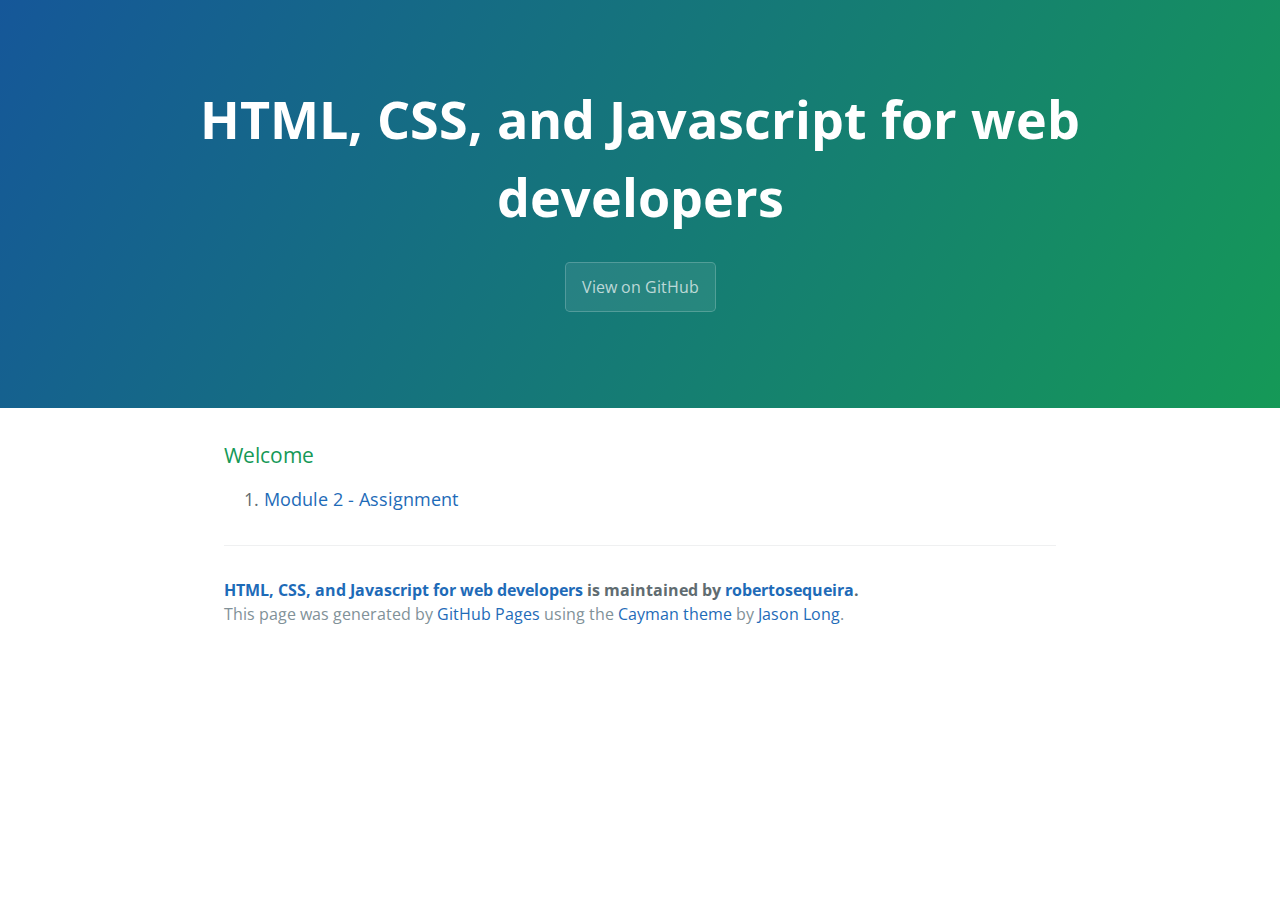
==== index.html @ 219fa8af "Updated" ====
<!DOCTYPE html>
<html lang="en-us">
  <head>
    <meta charset="UTF-8">
    <title>HTML, CSS, and Javascript for web developers by Prajwal Hegde</title>
    <meta name="viewport" content="width=device-width, initial-scale=1">
    <link rel="stylesheet" type="text/css" href="stylesheets/normalize.css" media="screen">
    <link href='https://fonts.googleapis.com/css?family=Open+Sans:400,700' rel='stylesheet' type='text/css'>
    <link rel="stylesheet" type="text/css" href="stylesheets/stylesheet.css" media="screen">
    <link rel="stylesheet" type="text/css" href="stylesheets/github-light.css" media="screen">
    <link rel="icon" href="favicon.ico" type="image/x-icon">
  </head>
  <body>
    <section class="page-header">
      <h1 class="project-name">HTML, CSS, and Javascript for web developers</h1>
      <br>
      <a href="https://github.com/robertosequeira/coursera-html-css-js" class="btn">View on GitHub</a>
    </section>

    <section class="main-content">
      <h3>
      <a id="welcome-to-github-page" class="anchor" href="#welcome-to-github-page" aria-hidden="true"><span aria-hidden="true" class="octicon octicon-link"></span></a>Welcome</h3>

      <ol>
        <li><a href="module-2-assignment/">Module 2 - Assignment</a></li>
<!---
        <li><a href="module-3-assignment/">Module 3 - Assignment</a></li>
        <li><a href="module-4-assignment/">Module 4 - Assignment</a></li>
--->
      </ol>

      <footer class="site-footer">
        <span class="site-footer-owner"><a href="https://github.com/robertosequeira/coursera-html-css-js">HTML, CSS, and Javascript for web developers</a> is maintained by <a href="https://github.com/robertosequeira">robertosequeira</a>.</span>
        <span class="site-footer-credits">This page was generated by <a href="https://pages.github.com">GitHub Pages</a> using the <a href="https://github.com/jasonlong/cayman-theme">Cayman theme</a> by <a href="https://twitter.com/jasonlong">Jason Long</a>.</span>
      </footer>
    </section>
  </body>
</html>
---- stylesheets/stylesheet.css ----
* {
  box-sizing: border-box; }

body {
  padding: 0;
  margin: 0;
  font-family: "Open Sans", "Helvetica Neue", Helvetica, Arial, sans-serif;
  font-size: 16px;
  line-height: 1.5;
  color: #606c71; }

a {
  color: #1e6bb8;
  text-decoration: none; }
  a:hover {
    text-decoration: underline; }

.btn {
  display: inline-block;
  margin-bottom: 1rem;
  color: rgba(255, 255, 255, 0.7);
  background-color: rgba(255, 255, 255, 0.08);
  border-color: rgba(255, 255, 255, 0.2);
  border-style: solid;
  border-width: 1px;
  border-radius: 0.3rem;
  transition: color 0.2s, background-color 0.2s, border-color 0.2s; }
  .btn + .btn {
    margin-left: 1rem; }

.btn:hover {
  color: rgba(255, 255, 255, 0.8);
  text-decoration: none;
  background-color: rgba(255, 255, 255, 0.2);
  border-color: rgba(255, 255, 255, 0.3); }

@media screen and (min-width: 64em) {
  .btn {
    padding: 0.75rem 1rem; } }

@media screen and (min-width: 42em) and (max-width: 64em) {
  .btn {
    padding: 0.6rem 0.9rem;
    font-size: 0.9rem; } }

@media screen and (max-width: 42em) {
  .btn {
    display: block;
    width: 100%;
    padding: 0.75rem;
    font-size: 0.9rem; }
    .btn + .btn {
      margin-top: 1rem;
      margin-left: 0; } }

.page-header {
  color: #fff;
  text-align: center;
  background-color: #159957;
  background-image: linear-gradient(120deg, #155799, #159957); }

@media screen and (min-width: 64em) {
  .page-header {
    padding: 5rem 6rem; } }

@media screen and (min-width: 42em) and (max-width: 64em) {
  .page-header {
    padding: 3rem 4rem; } }

@media screen and (max-width: 42em) {
  .page-header {
    padding: 2rem 1rem; } }

.project-name {
  margin-top: 0;
  margin-bottom: 0.1rem; }

@media screen and (min-width: 64em) {
  .project-name {
    font-size: 3.25rem; } }

@media screen and (min-width: 42em) and (max-width: 64em) {
  .project-name {
    font-size: 2.25rem; } }

@media screen and (max-width: 42em) {
  .project-name {
    font-size: 1.75rem; } }

.project-tagline {
  margin-bottom: 2rem;
  font-weight: normal;
  opacity: 0.7; }

@media screen and (min-width: 64em) {
  .project-tagline {
    font-size: 1.25rem; } }

@media screen and (min-width: 42em) and (max-width: 64em) {
  .project-tagline {
    font-size: 1.15rem; } }

@media screen and (max-width: 42em) {
  .project-tagline {
    font-size: 1rem; } }

.main-content :first-child {
  margin-top: 0; }
.main-content img {
  max-width: 100%; }
.main-content h1, .main-content h2, .main-content h3, .main-content h4, .main-content h5, .main-content h6 {
  margin-top: 2rem;
  margin-bottom: 1rem;
  font-weight: normal;
  color: #159957; }
.main-content p {
  margin-bottom: 1em; }
.main-content code {
  padding: 2px 4px;
  font-family: Consolas, "Liberation Mono", Menlo, Courier, monospace;
  font-size: 0.9rem;
  color: #383e41;
  background-color: #f3f6fa;
  border-radius: 0.3rem; }
.main-content pre {
  padding: 0.8rem;
  margin-top: 0;
  margin-bottom: 1rem;
  font: 1rem Consolas, "Liberation Mono", Menlo, Courier, monospace;
  color: #567482;
  word-wrap: normal;
  background-color: #f3f6fa;
  border: solid 1px #dce6f0;
  border-radius: 0.3rem; }
  .main-content pre > code {
    padding: 0;
    margin: 0;
    font-size: 0.9rem;
    color: #567482;
    word-break: normal;
    white-space: pre;
    background: transparent;
    border: 0; }
.main-content .highlight {
  margin-bottom: 1rem; }
  .main-content .highlight pre {
    margin-bottom: 0;
    word-break: normal; }
.main-content .highlight pre, .main-content pre {
  padding: 0.8rem;
  overflow: auto;
  font-size: 0.9rem;
  line-height: 1.45;
  border-radius: 0.3rem; }
.main-content pre code, .main-content pre tt {
  display: inline;
  max-width: initial;
  padding: 0;
  margin: 0;
  overflow: initial;
  line-height: inherit;
  word-wrap: normal;
  background-color: transparent;
  border: 0; }
  .main-content pre code:before, .main-content pre code:after, .main-content pre tt:before, .main-content pre tt:after {
    content: normal; }
.main-content ul, .main-content ol {
  margin-top: 0; }
.main-content blockquote {
  padding: 0 1rem;
  margin-left: 0;
  color: #819198;
  border-left: 0.3rem solid #dce6f0; }
  .main-content blockquote > :first-child {
    margin-top: 0; }
  .main-content blockquote > :last-child {
    margin-bottom: 0; }
.main-content table {
  display: block;
  width: 100%;
  overflow: auto;
  word-break: normal;
  word-break: keep-all; }
  .main-content table th {
    font-weight: bold; }
  .main-content table th, .main-content table td {
    padding: 0.5rem 1rem;
    border: 1px solid #e9ebec; }
.main-content dl {
  padding: 0; }
  .main-content dl dt {
    padding: 0;
    margin-top: 1rem;
    font-size: 1rem;
    font-weight: bold; }
  .main-content dl dd {
    padding: 0;
    margin-bottom: 1rem; }
.main-content hr {
  height: 2px;
  padding: 0;
  margin: 1rem 0;
  background-color: #eff0f1;
  border: 0; }

@media screen and (min-width: 64em) {
  .main-content {
    max-width: 64rem;
    padding: 2rem 6rem;
    margin: 0 auto;
    font-size: 1.1rem; } }

@media screen and (min-width: 42em) and (max-width: 64em) {
  .main-content {
    padding: 2rem 4rem;
    font-size: 1.1rem; } }

@media screen and (max-width: 42em) {
  .main-content {
    padding: 2rem 1rem;
    font-size: 1rem; } }

.site-footer {
  padding-top: 2rem;
  margin-top: 2rem;
  border-top: solid 1px #eff0f1; }

.site-footer-owner {
  display: block;
  font-weight: bold; }

.site-footer-credits {
  color: #819198; }

@media screen and (min-width: 64em) {
  .site-footer {
    font-size: 1rem; } }

@media screen and (min-width: 42em) and (max-width: 64em) {
  .site-footer {
    font-size: 1rem; } }

@media screen and (max-width: 42em) {
  .site-footer {
    font-size: 0.9rem; } }
---- stylesheets/github-light.css ----
/*
   Copyright 2014 GitHub Inc.

   Licensed under the Apache License, Version 2.0 (the "License");
   you may not use this file except in compliance with the License.
   You may obtain a copy of the License at

       http://www.apache.org/licenses/LICENSE-2.0

   Unless required by applicable law or agreed to in writing, software
   distributed under the License is distributed on an "AS IS" BASIS,
   WITHOUT WARRANTIES OR CONDITIONS OF ANY KIND, either express or implied.
   See the License for the specific language governing permissions and
   limitations under the License.

*/

.pl-c /* comment */ {
  color: #969896;
}

.pl-c1      /* constant, markup.raw, meta.diff.header, meta.module-reference, meta.property-name, support, support.constant, support.variable, variable.other.constant */,
.pl-s .pl-v /* string variable */ {
  color: #0086b3;
}

.pl-e  /* entity */,
.pl-en /* entity.name */ {
  color: #795da3;
}

.pl-s .pl-s1 /* string source */,
.pl-smi      /* storage.modifier.import, storage.modifier.package, storage.type.java, variable.other, variable.parameter.function */ {
  color: #333;
}

.pl-ent /* entity.name.tag */ {
  color: #63a35c;
}

.pl-k /* keyword, storage, storage.type */ {
  color: #a71d5d;
}

.pl-pds              /* punctuation.definition.string, string.regexp.character-class */,
.pl-s                /* string */,
.pl-s .pl-pse .pl-s1 /* string punctuation.section.embedded source */,
.pl-sr               /* string.regexp */,
.pl-sr .pl-cce       /* string.regexp constant.character.escape */,
.pl-sr .pl-sra       /* string.regexp string.regexp.arbitrary-repitition */,
.pl-sr .pl-sre       /* string.regexp source.ruby.embedded */ {
  color: #183691;
}

.pl-v /* variable */ {
  color: #ed6a43;
}

.pl-id /* invalid.deprecated */ {
  color: #b52a1d;
}

.pl-ii /* invalid.illegal */ {
  background-color: #b52a1d;
  color: #f8f8f8;
}

.pl-sr .pl-cce /* string.regexp constant.character.escape */ {
  color: #63a35c;
  font-weight: bold;
}

.pl-ml /* markup.list */ {
  color: #693a17;
}

.pl-mh        /* markup.heading */,
.pl-mh .pl-en /* markup.heading entity.name */,
.pl-ms        /* meta.separator */ {
  color: #1d3e81;
  font-weight: bold;
}

.pl-mq /* markup.quote */ {
  color: #008080;
}

.pl-mi /* markup.italic */ {
  color: #333;
  font-style: italic;
}

.pl-mb /* markup.bold */ {
  color: #333;
  font-weight: bold;
}

.pl-md /* markup.deleted, meta.diff.header.from-file */ {
  background-color: #ffecec;
  color: #bd2c00;
}

.pl-mi1 /* markup.inserted, meta.diff.header.to-file */ {
  background-color: #eaffea;
  color: #55a532;
}

.pl-mdr /* meta.diff.range */ {
  color: #795da3;
  font-weight: bold;
}

.pl-mo /* meta.output */ {
  color: #1d3e81;
}
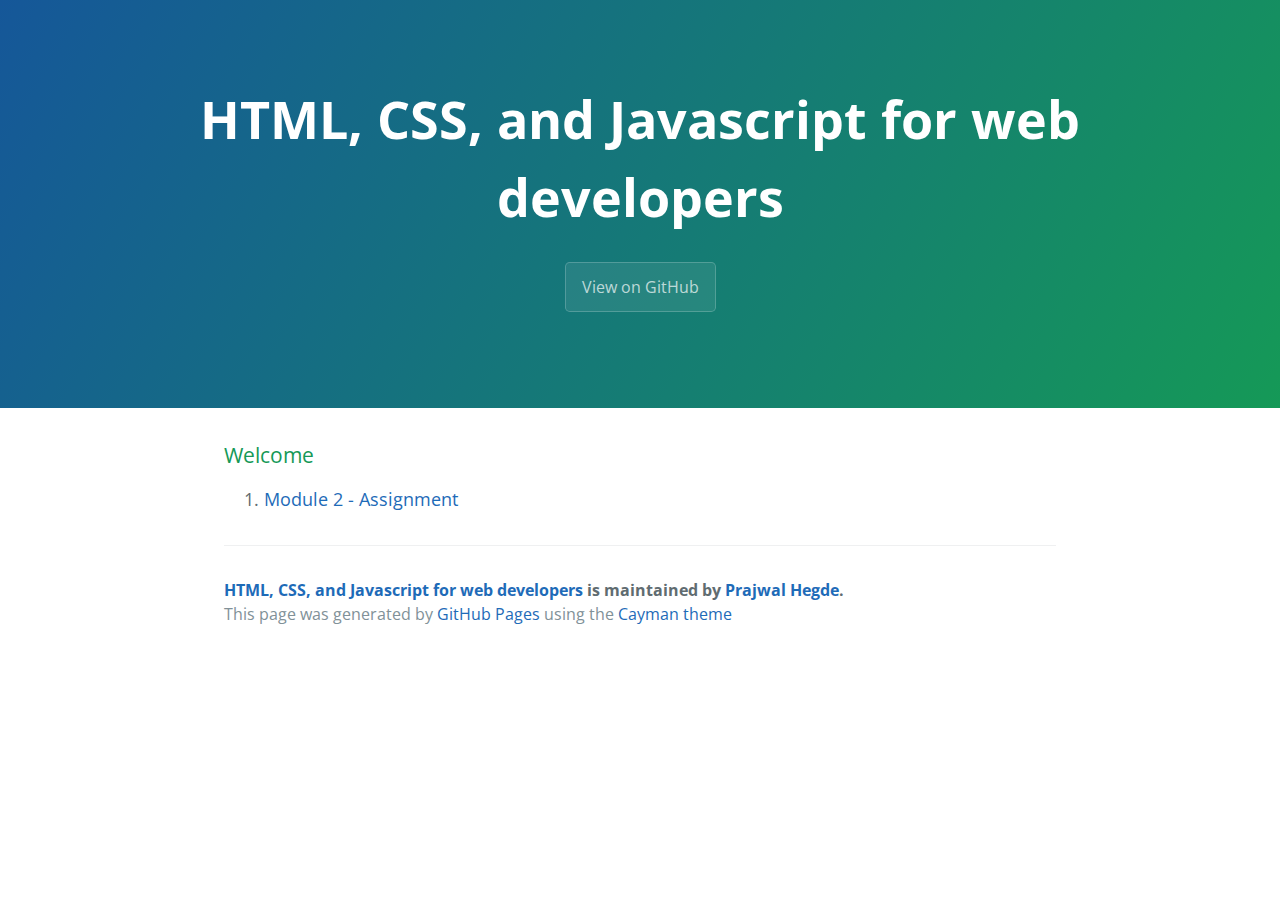
==== commit 4c3b52cb: "Update index.html" ====
--- a/index.html
+++ b/index.html
@@ -14,7 +14,7 @@
     <section class="page-header">
       <h1 class="project-name">HTML, CSS, and Javascript for web developers</h1>
       <br>
-      <a href="https://github.com/robertosequeira/coursera-html-css-js" class="btn">View on GitHub</a>
+      <a href="https://github.com/Phoenix8685/Coursera_HTML_CSS" class="btn">View on GitHub</a>
     </section>
 
     <section class="main-content">
@@ -30,8 +30,8 @@
       </ol>
 
       <footer class="site-footer">
-        <span class="site-footer-owner"><a href="https://github.com/robertosequeira/coursera-html-css-js">HTML, CSS, and Javascript for web developers</a> is maintained by <a href="https://github.com/robertosequeira">robertosequeira</a>.</span>
-        <span class="site-footer-credits">This page was generated by <a href="https://pages.github.com">GitHub Pages</a> using the <a href="https://github.com/jasonlong/cayman-theme">Cayman theme</a> by <a href="https://twitter.com/jasonlong">Jason Long</a>.</span>
+        <span class="site-footer-owner"><a href="https://github.com/Phoenix8685/Coursera_HTML_CSS">HTML, CSS, and Javascript for web developers</a> is maintained by <a href="https://github.com/Phoenix8685">Prajwal Hegde</a>.</span>
+        <span class="site-footer-credits">This page was generated by <a href="https://pages.github.com">GitHub Pages</a> using the <a href="https://github.com/jasonlong/cayman-theme">Cayman theme</a>
       </footer>
     </section>
   </body>
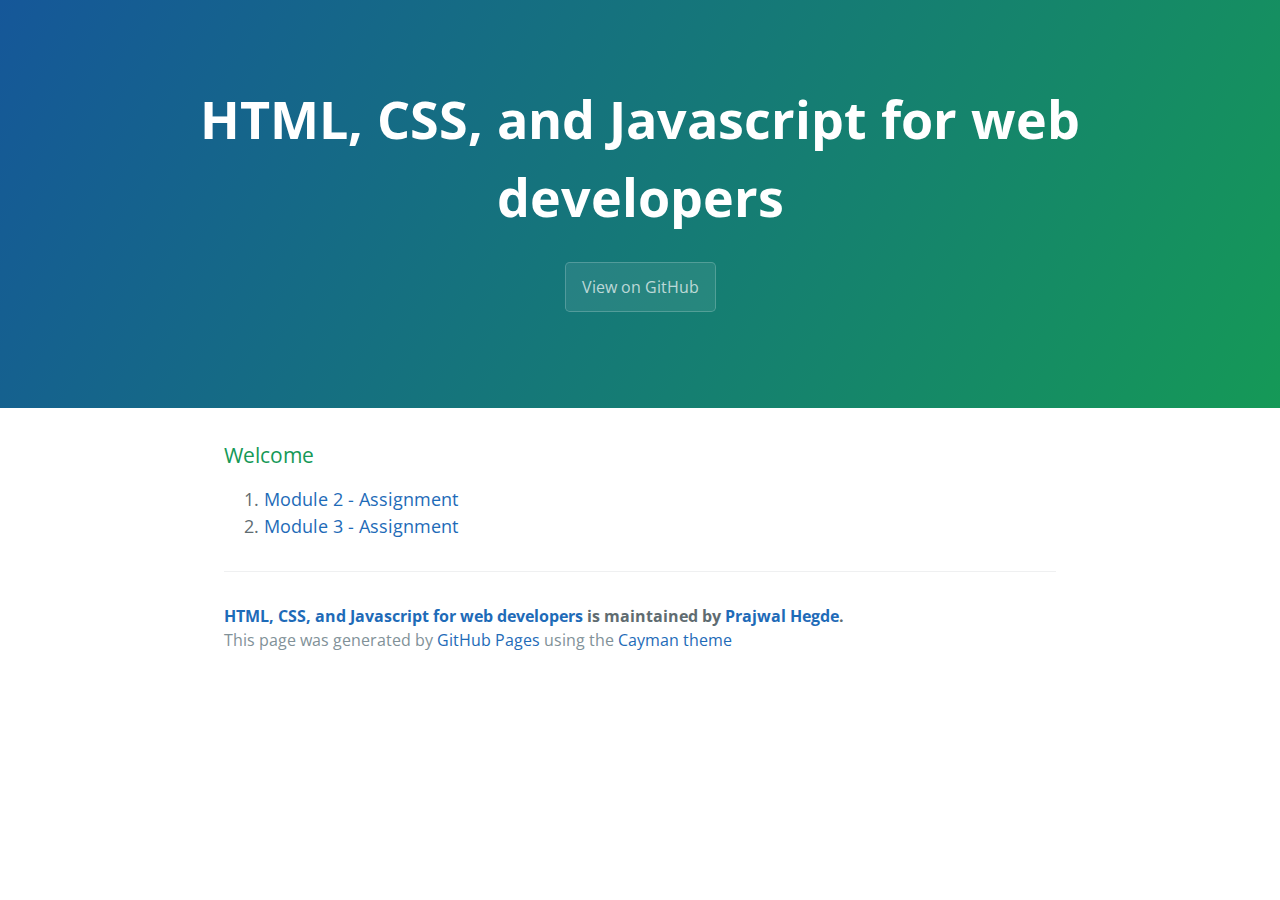
==== commit 3e70fe82: "Updated module 2" ====
--- a/index.html
+++ b/index.html
@@ -22,10 +22,9 @@
       <a id="welcome-to-github-page" class="anchor" href="#welcome-to-github-page" aria-hidden="true"><span aria-hidden="true" class="octicon octicon-link"></span></a>Welcome</h3>
 
       <ol>
-        <li><a href="module-2-assignment/">Module 2 - Assignment</a></li>
-<!---
-        <li><a href="module-3-assignment/">Module 3 - Assignment</a></li>
-        <li><a href="module-4-assignment/">Module 4 - Assignment</a></li>
+        <li><a href="module-2/">Module 2 - Assignment</a></li> 
+        <li><a href="module-3/">Module 3 - Assignment</a></li>
+  <!---      <li><a href="module-4-assignment/">Module 4 - Assignment</a></li>
 --->
       </ol>
 
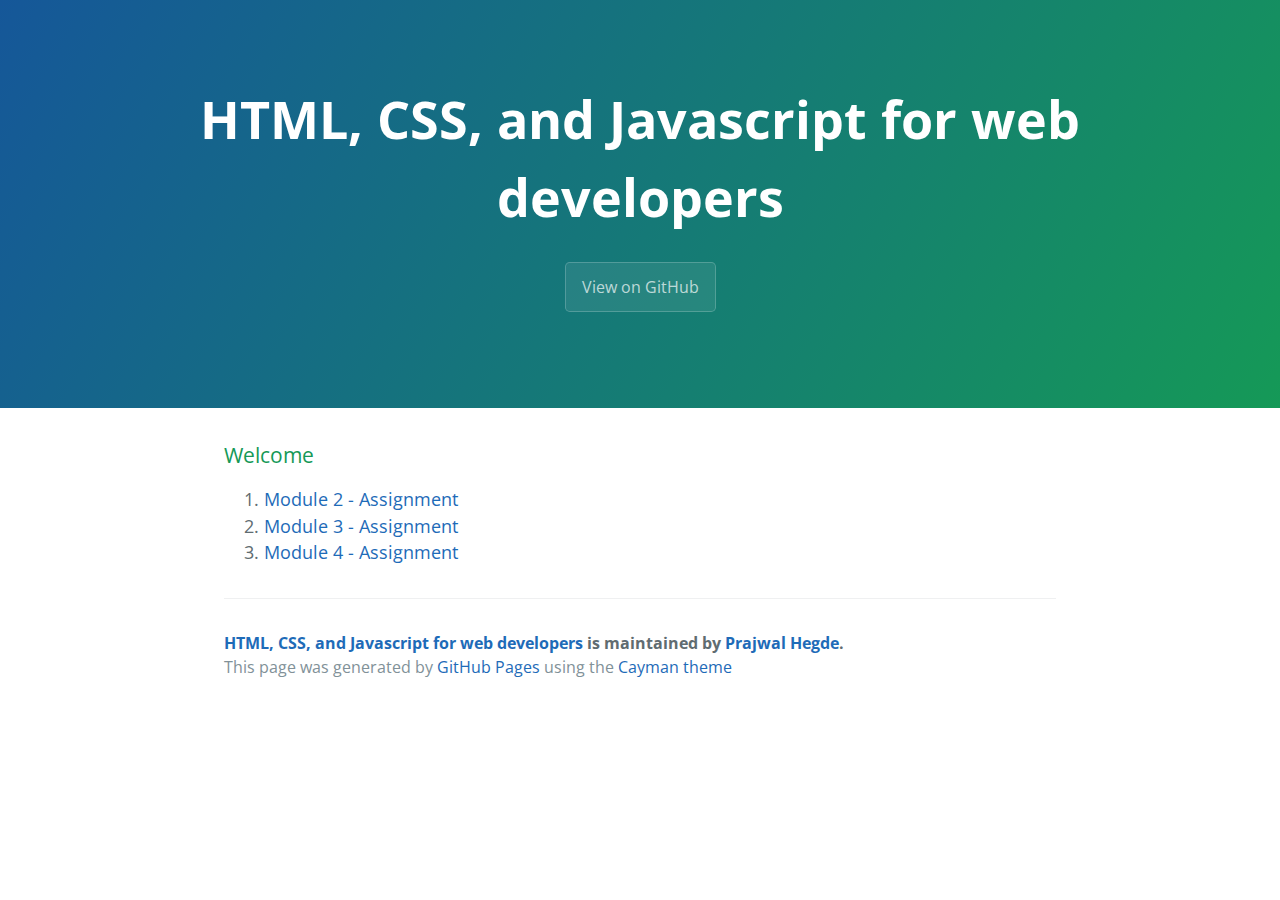
==== commit 87738398: "updated index html file" ====
--- a/index.html
+++ b/index.html
@@ -24,8 +24,8 @@
       <ol>
         <li><a href="module-2/">Module 2 - Assignment</a></li> 
         <li><a href="module-3/">Module 3 - Assignment</a></li>
-  <!---      <li><a href="module-4-assignment/">Module 4 - Assignment</a></li>
---->
+        <li><a href="module-4/">Module 4 - Assignment</a></li>
+
       </ol>
 
       <footer class="site-footer">
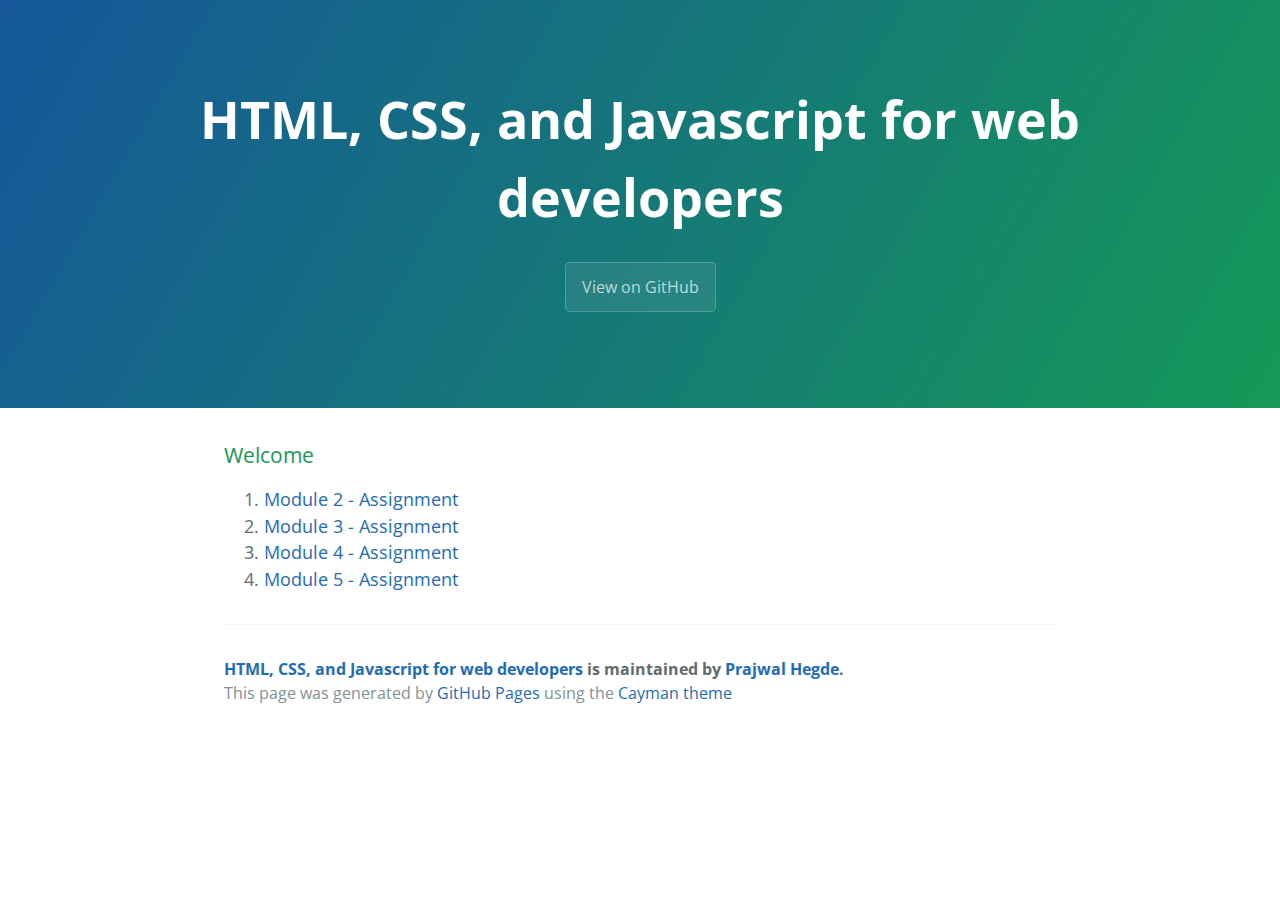
==== commit 01fa64b0: "Module 5" ====
--- a/index.html
+++ b/index.html
@@ -25,6 +25,7 @@
         <li><a href="module-2/">Module 2 - Assignment</a></li> 
         <li><a href="module-3/">Module 3 - Assignment</a></li>
         <li><a href="module-4/">Module 4 - Assignment</a></li>
+ 	<li><a href="module-5/">Module 5 - Assignment</a></li>
 
       </ol>
 
